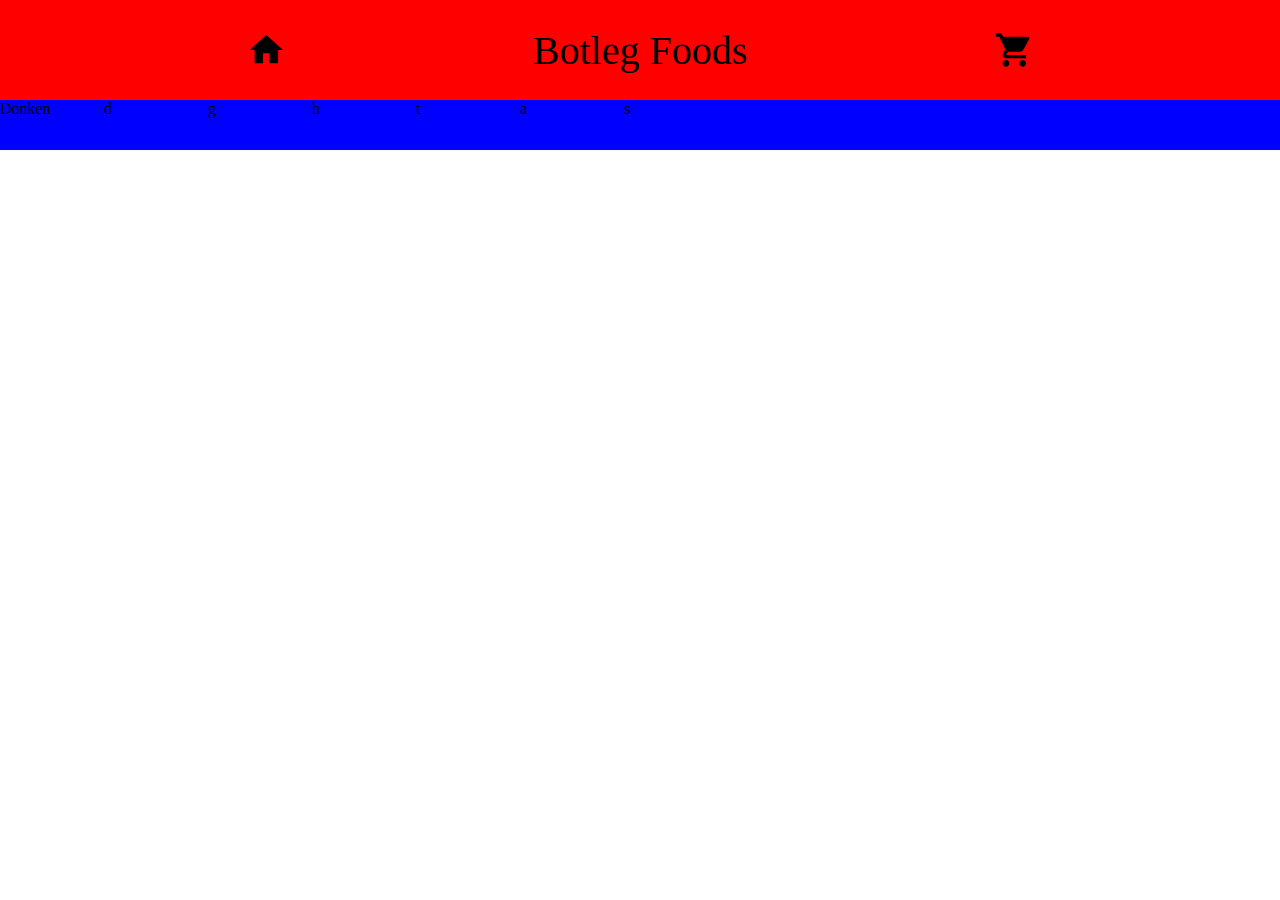
==== site/index.html @ 82b42651 "header" ====
<!DOCTYPE html>
<html lang="en">
<head>
    <meta charset="UTF-8">
    <meta name="viewport" content="width=device-width, initial-scale=1.0">
    <meta http-equiv="X-UA-Compatible" content="ie=edge">
    <title>Document</title>
    <link rel="stylesheet" href="CSS/main.css">
    <link href="https://fonts.googleapis.com/icon?family=Material+Icons"rel="stylesheet">
</head>
<body>
    <div class="wrapper">
        <header>
            <div class="topheader">
                <i id="home" class="material-icons">home</i>
                <div class="titel">Botleg Foods</div>
                <i id="cart" class="material-icons">shopping_cart</i>
            </div>
            <div class="brandbar">
                <div class="box">
                    <div class="brandname">Donken</div>
                </div>
                <div class="box">d</div>
                <div class="box">g</div>
                <div class="box">h</div>
                <div class="box">t</div>
                <div class="box">a</div>
                <div class="box">s</div>

            </div>
        </header>










    </div>
</body>
</html>
---- site/CSS/main.css ----
body{
    margin: 0;
    width: 100vw;
    height: 100vh;
    overflow-x: hidden;
}
.wrapper{
    width: 100vw;
    height: 100vh;
}
header{

    width: 100%;
    height: 150px;
    display: grid;
    grid-template-rows: 100px 50px;
}
.topheader{

    background-color: red;
    display: flex;
    justify-content: space-evenly;
    align-items: center;
    font-size: 2.5rem;
}
.brandbar{

    background-color: blue; 
    overflow-x: scroll;
    /* display: flex;
    flex-direction: row; */
    white-space: nowrap;
}
.box{
    display: inline-block;
}
.brand-name{
    height: 50px;
    display: flex;
    align-items: center;
    justify-content: center;
}
#home{
    font-size: 2.5rem;
}
#cart{

    font-size: 2.5rem;
}
.box{
    height: 50px;
    width: 100px;
}
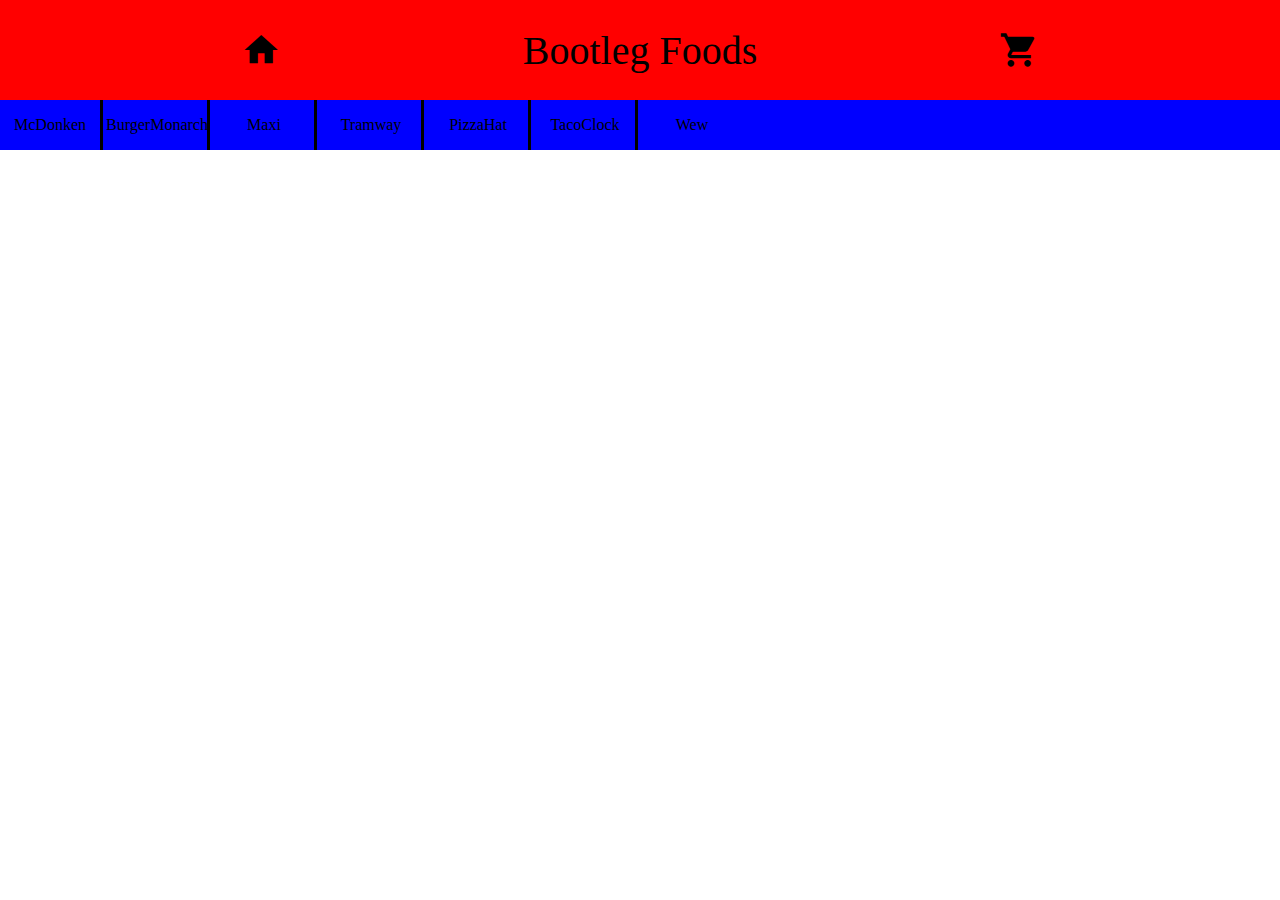
==== commit 2608629d: "wew" ====
--- a/site/index.html
+++ b/site/index.html
@@ -13,19 +13,31 @@
         <header>
             <div class="topheader">
                 <i id="home" class="material-icons">home</i>
-                <div class="titel">Botleg Foods</div>
+                <div class="titel">Bootleg Foods</div>
                 <i id="cart" class="material-icons">shopping_cart</i>
             </div>
             <div class="brandbar">
                 <div class="box">
-                    <div class="brandname">Donken</div>
+                    <div class="brandname">McDonken</div>
                 </div>
-                <div class="box">d</div>
-                <div class="box">g</div>
-                <div class="box">h</div>
-                <div class="box">t</div>
-                <div class="box">a</div>
-                <div class="box">s</div>
+                <div class="box">
+                    <div class="brandname">BurgerMonarch</div>
+                </div>
+                <div class="box">
+                    <div class="brandname">Maxi</div>
+                </div>
+                <div class="box">
+                    <div class="brandname">Tramway</div>
+                </div>
+                <div class="box">
+                    <div class="brandname">PizzaHat</div>
+                </div>
+                <div class="box">
+                    <div class="brandname">TacoClock</div>
+                </div>
+                <div class="box">
+                    <div class="brandname">Wew</div>
+                </div>
 
             </div>
         </header>
--- a/site/CSS/main.css
+++ b/site/CSS/main.css
@@ -33,12 +33,18 @@
 }
 .box{
     display: inline-block;
+    border-right: solid black;
 }
-.brand-name{
+.box:last-child{
+    border-right: none;
+
+}
+.brandname{
     height: 50px;
     display: flex;
     align-items: center;
     justify-content: center;
+    font-size: 1rem;
 }
 #home{
     font-size: 2.5rem;
